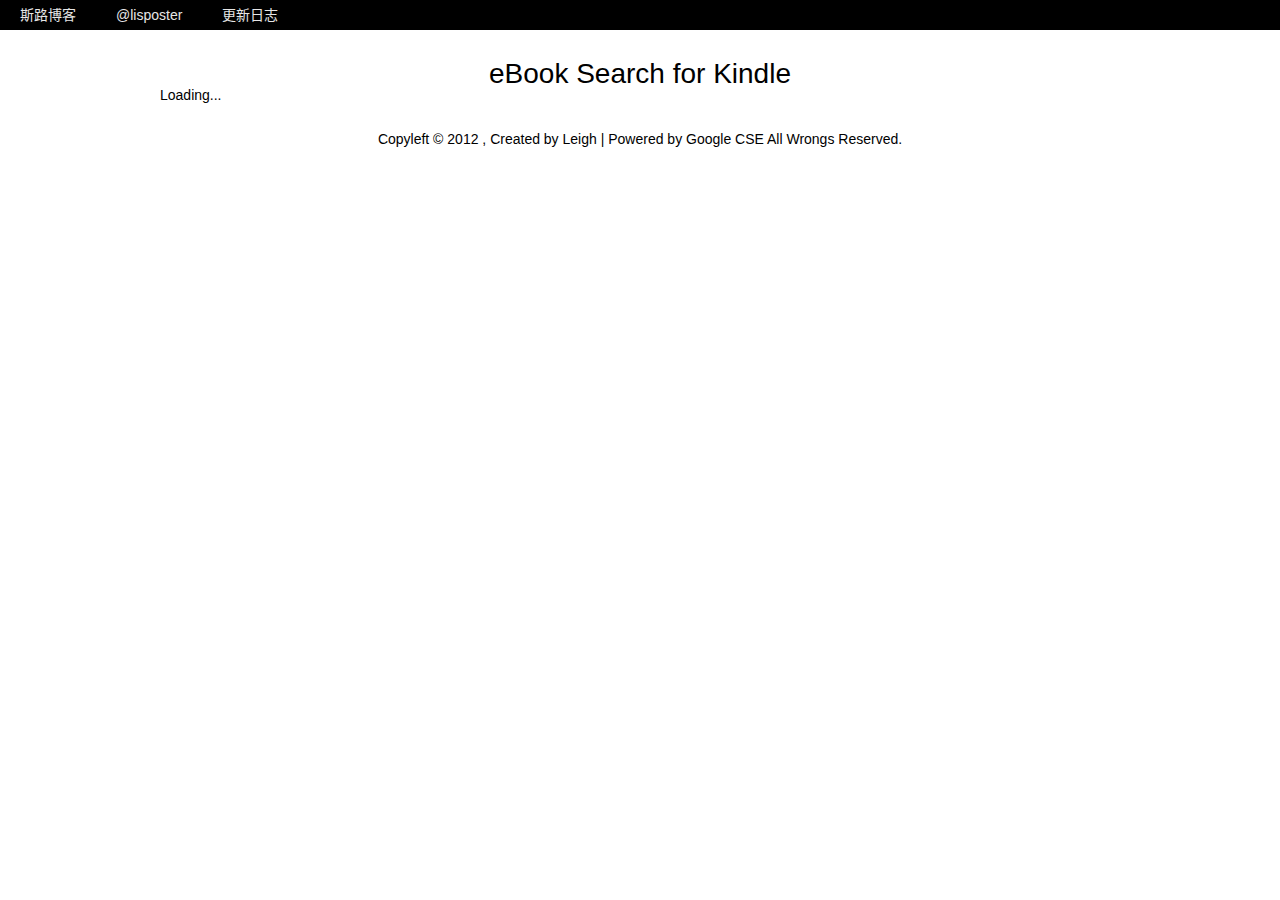
==== search.html @ 4cc51ca7 "the first" ====
<!DOCTYPE html>
<html dir="ltr" lang="zh-CN">
    <head>
        <meta charset="UTF-8" />
        <title>eBook Search for Kindle</title>
        <link rel="stylesheet" href="style.css" />
        <script src="https://www.google.com/jsapi?key=ABQIAAAASpIO2HBUdt24Cw0XiBfp_RQYKrqYpTog8g5rUnDyLzl-kdWjpBS4cFwJTnjLAjHJ-cQFM13ssqanpQ"></script>
        <script type="text/javascript">
            google.load('search', '1', {
                language : 'zh-CN'
            });
            google.setOnLoadCallback(function() {
                var customSearchControl = new google.search.CustomSearchControl('010239715896823145211:7bxlsuzq-iu');
                customSearchControl.setResultSetSize(google.search.Search.FILTERED_CSE_RESULTSET);
                customSearchControl.draw('cse');
                var match = location.search.match(/q=([^&]*)(&|$)/);
                if(match && match[1]) {
                    var search = decodeURIComponent(match[1]);
                    customSearchControl.execute(search);
                }
            });

        </script>
        <script type="text/javascript" src="script.js"></script>
        <script type="text/javascript">
            var _gaq = _gaq || [];
            _gaq.push(['_setAccount', 'UA-28207808-1']);
            _gaq.push(['_trackPageview']); (function() {
                var ga = document.createElement('script');
                ga.type = 'text/javascript';
                ga.async = true;
                ga.src = ('https:' == document.location.protocol ? 'https://ssl' : 'http://www') + '.google-analytics.com/ga.js';
                var s = document.getElementsByTagName('script')[0];
                s.parentNode.insertBefore(ga, s);
            })();

        </script>
    </head>
    <body>
        <div id="nav">
            <ul class="clearfix">
                <li><a href="http://blog.zhuli.me/" title="回到斯路博客">斯路博客</a></li>
                <li><a href="https://twitter.com/lisposter/" title="在 twitter 上联系我">@lisposter</a></li>
                <li><a href="http://kindle.silubeta.com/build" title="更新日志">更新日志</a></li>
            </ul>
        </div>
        <div id="content">
            <h1><a href="http://kindle.silubeta.com">eBook Search for Kindle</a></h1>
            <div id="cse" style="width:100%;">
                Loading...
            </div>
            <div id="footer">
                Copyleft &copy; 2012 , Created by <a href="http://zhu.li">Leigh</a> | Powered by <a href="http://www.google.com/cse">Google CSE</a> All Wrongs Reserved.
            </div>
        </div>
    </body>
</html>
---- style.css ----
/**
 * @author          Leigh Zhu
 * @version         beta 0.1
 * @create-date     2012.01.09
 * @last-update     2012.01.31
 */

/**
 * 	思雨
 * 	有情难解又相思，不若无情数雨丝。
 */
/* =Reset default browser CSS. Based on work by Eric Meyer:http://meyerweb.com/eric/tools/css/reset/index.html
-------------------------------------------------------------- */
html,body,div,span,applet,object,iframe,
h1,h2,h3,h4,h5,h6,p,blockquote,pre,
a,abbr,acronym,address,big,cite,code,
del,dfn,em,font,img,ins,kbd,q,s,samp,
small,strike,strong,sub,sup,tt,var,
b,u,i,center,
dl,dt,dd,ol,ul,li,
fieldset,form,label,legend,
table,caption,tbody,tfoot,thead,tr,th,td{background:transparent;border:0;margin:0;padding:0;vertical-align:baseline;}
body{line-height:1;}
h1,h2,h3,h4,h5,h6{clear:both;font-weight:normal;}
ol,ul{list-style:none;}
blockquote{quotes:none;}
blockquote:before,blockquote:after{content:'';content:none;}
del{text-decoration:line-through;}
/* tables still need 'cellspacing="0"' in the markup */
table{border-collapse:collapse;border-spacing:0;}
a img{border:none;}

.clearfix:after {
    content: ".";
    display: block;
    height: 0;
    clear: both;
    visibility: hidden;
}
a {
    text-decoration: none;
}
a:link,a:visited {
    color: #000;
}
a:hover{
    color: #06f;
    text-decoration: underline;
}
ul {
    list-style: none outside none;
}
body {
    font-size: 14px;
    font-family: "Comic Sans MS", Helvetica, sans-serif;
}
#nav {
    background: #000;
    
}
#nav ul li {
    float: left;
    margin: 0 20px;
}
#nav a {
    color: #e6e6e6;
    line-height: 30px;
}
#nav a:hover {
    background:#3c3c3c;
    text-decoration:none;
}
#content {
    width: 960px;
    margin: 10px auto;
}
#searchform, #footer, h1 {
    text-align: center;
}
h1 {
    margin-top:30px;
}
h1 a:link, h1 a:visited, h1 a:hover, h1 a:active {
    color: #000;
    text-decoration: none;
}
#search-input {
    width: 100%;
}
p.intro,p.attention {
    display:block;
    margin:20px;
}
p.attention {
    color: #f00;
    font-weight: bold;
}
.links {
    margin-top: 30px;
    border-top: 2px dashed #000;
    padding:10px;
}
.links-group {
    font-size:20px;

}
.category {
    margin-bottom: 20px;
}
.category ul{
    margin:10px auto 0 60px;
}
.category ul li {
    float: left;
    width: 23%;
    overflow: hidden;
    white-space: nowrap;
    line-height: 20px;
}

#footer {
    margin-top:30px;
    
}
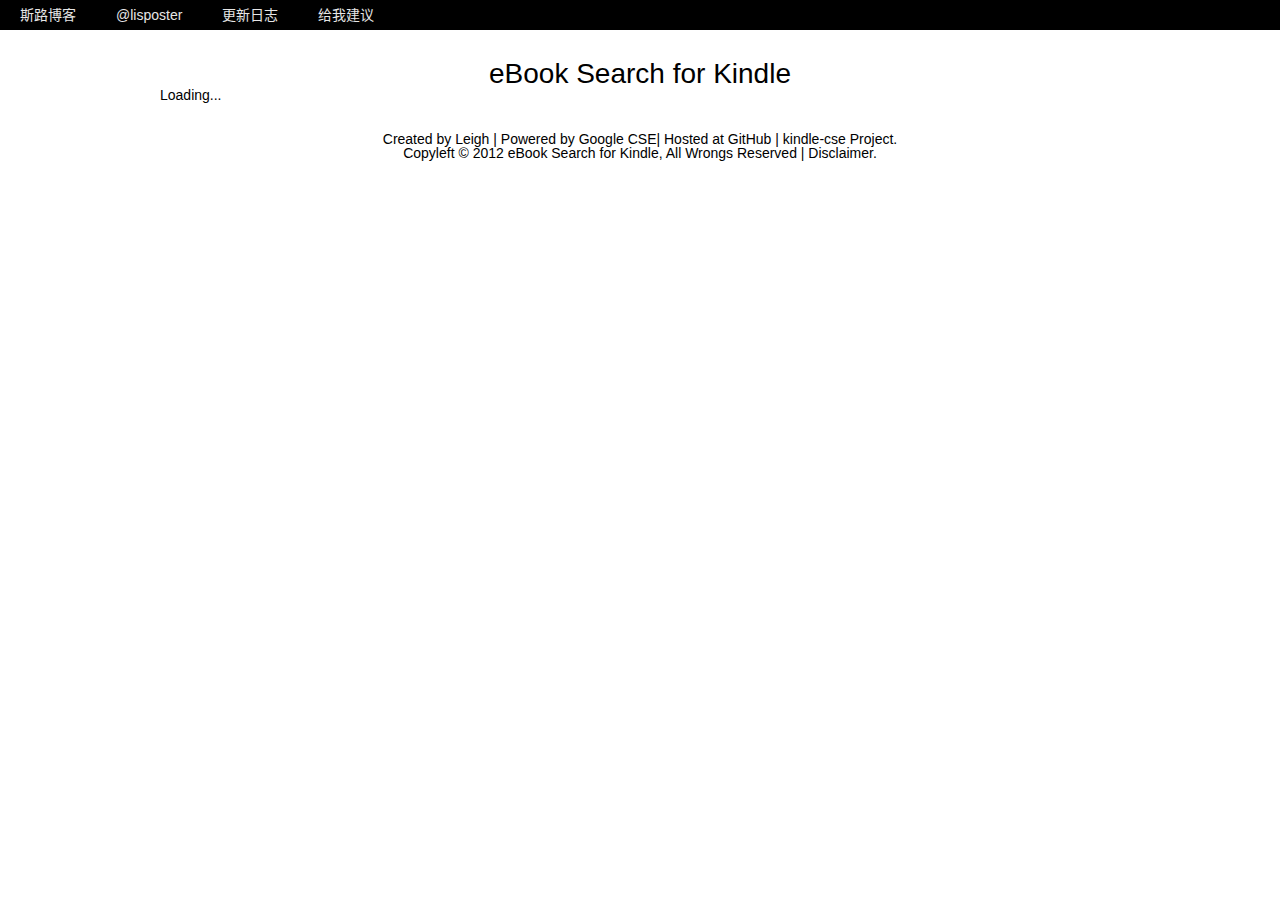
==== commit da737076: "added baidu online ime" ====
--- a/search.html
+++ b/search.html
@@ -22,10 +22,18 @@
 
         </script>
         <script type="text/javascript" src="script.js"></script>
+        <!-- Online ime from Baidu -->
+        <script type="text/javascript">
+            var bdime_option = {
+                username : "lisposter",
+            }
+        </script>
+        <script type="text/javascript" src="http://www.baidu.com/olime/bdime_open.js"></script>
         <script type="text/javascript">
             var _gaq = _gaq || [];
             _gaq.push(['_setAccount', 'UA-28207808-1']);
-            _gaq.push(['_trackPageview']); (function() {
+            _gaq.push(['_trackPageview']);
+            (function() {
                 var ga = document.createElement('script');
                 ga.type = 'text/javascript';
                 ga.async = true;
@@ -39,9 +47,10 @@
     <body>
         <div id="nav">
             <ul class="clearfix">
-                <li><a href="http://blog.zhuli.me/" title="回到斯路博客">斯路博客</a></li>
-                <li><a href="https://twitter.com/lisposter/" title="在 twitter 上联系我">@lisposter</a></li>
-                <li><a href="http://kindle.silubeta.com/build" title="更新日志">更新日志</a></li>
+                <li><a href="http://blog.zhuli.me/" title="回到斯路博客" rel="external">斯路博客</a></li>
+                <li><a href="https://twitter.com/lisposter/" title="在 twitter 上联系我" rel="external">@lisposter</a></li>
+                <li><a href="https://github.com/lisposter/kindle-cse/blob/gh-pages/build" title="更新日志" rel="external">更新日志</a></li>
+                <li><a href="http://blog.zhuli.me/2012/02/01/kindle-cse-project.html#respond" title="欢迎给我建议，推荐站点等" rel="external">给我建议</a></li>
             </ul>
         </div>
         <div id="content">
@@ -50,7 +59,12 @@
                 Loading...
             </div>
             <div id="footer">
-                Copyleft &copy; 2012 , Created by <a href="http://zhu.li">Leigh</a> | Powered by <a href="http://www.google.com/cse">Google CSE</a> All Wrongs Reserved.
+                <p>
+                    Created by <a href="http://zhu.li" title="Coded by Leigh" rel="external">Leigh</a> | Powered by <a href="http://www.google.com/cse" title="Google Custom Search" rel="external">Google CSE</a>| Hosted at <a href="http://github.com/" title="Github:Pages" rel="external">GitHub</a> | <a href="https://github.com/lisposter/kindle-cse" title="kindle-cse on GitHub" rel="external">kindle-cse Project</a>.
+                </p>
+                <p>
+                    Copyleft &copy; 2012 <a href="http://kindle.silubeta.com/" title="eBook Search for Kindle" rel="external">eBook Search for Kindle</a>, All Wrongs Reserved | <a href="tos.html" title="Disclaimer" rel="external">Disclaimer</a>.
+                </p>
             </div>
         </div>
     </body>
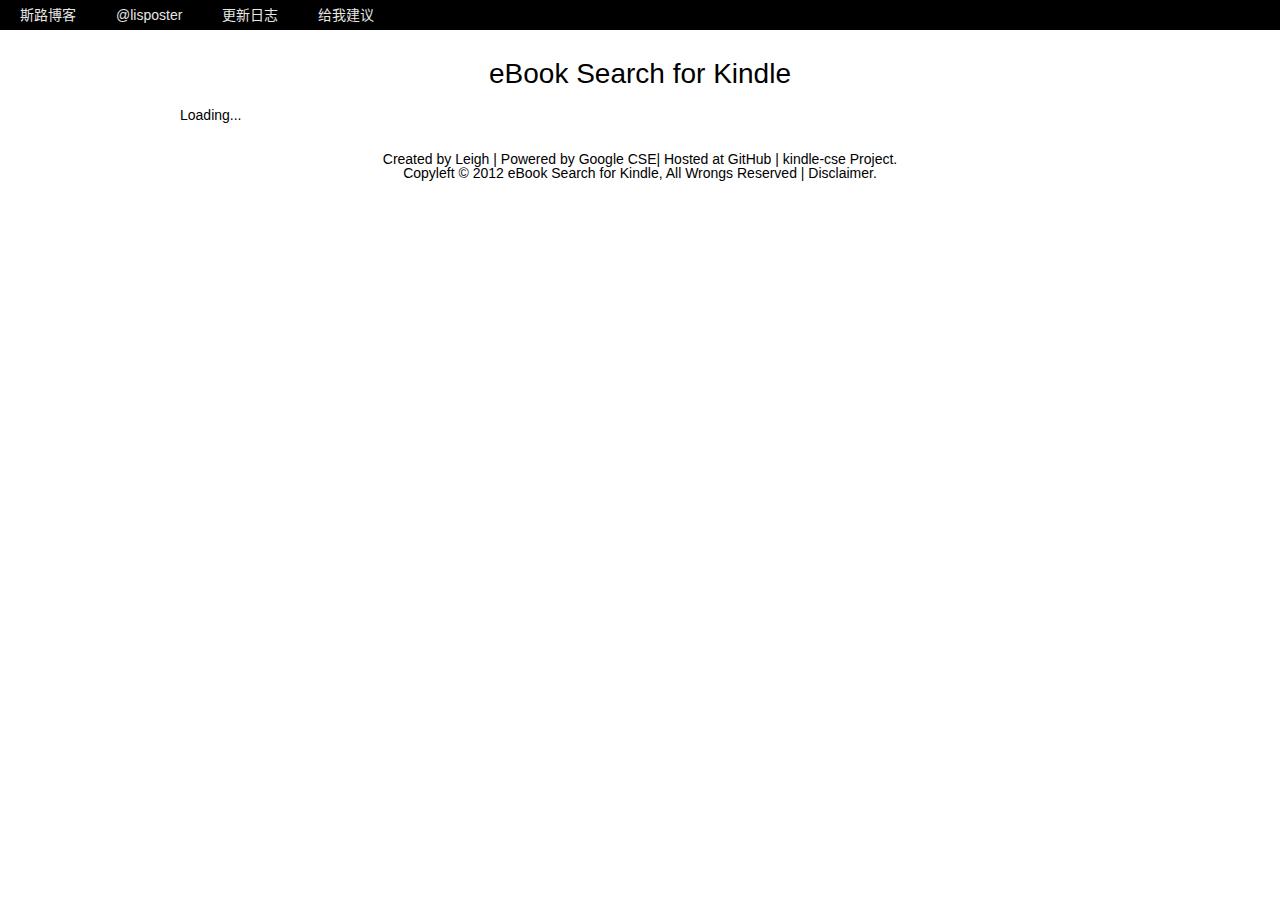
==== commit 862558b4: "add favicon,rename tos.html title" ====
--- a/search.html
+++ b/search.html
@@ -3,14 +3,18 @@
     <head>
         <meta charset="UTF-8" />
         <title>eBook Search for Kindle</title>
+        <link rel="shortcut icon" type="image/ico" href="favicon.ico" /> 
         <link rel="stylesheet" href="style.css" />
+        <!-- Google CSE -->
         <script src="https://www.google.com/jsapi?key=ABQIAAAASpIO2HBUdt24Cw0XiBfp_RQYKrqYpTog8g5rUnDyLzl-kdWjpBS4cFwJTnjLAjHJ-cQFM13ssqanpQ"></script>
         <script type="text/javascript">
             google.load('search', '1', {
-                language : 'zh-CN'
+                language : 'zh-CN',
+                style : google.loader.themes.MINIMALIST
             });
             google.setOnLoadCallback(function() {
-                var customSearchControl = new google.search.CustomSearchControl('010239715896823145211:7bxlsuzq-iu');
+                var customSearchOptions = {};
+                var customSearchControl = new google.search.CustomSearchControl('010239715896823145211:7bxlsuzq-iu', customSearchOptions);
                 customSearchControl.setResultSetSize(google.search.Search.FILTERED_CSE_RESULTSET);
                 customSearchControl.draw('cse');
                 var match = location.search.match(/q=([^&]*)(&|$)/);
@@ -18,7 +22,7 @@
                     var search = decodeURIComponent(match[1]);
                     customSearchControl.execute(search);
                 }
-            });
+            }, true);
 
         </script>
         <script type="text/javascript" src="script.js"></script>
@@ -29,6 +33,7 @@
             }
         </script>
         <script type="text/javascript" src="http://www.baidu.com/olime/bdime_open.js"></script>
+        <!-- Google Analytics script, if you want to use this code, please replace it -->
         <script type="text/javascript">
             var _gaq = _gaq || [];
             _gaq.push(['_setAccount', 'UA-28207808-1']);
@@ -56,7 +61,9 @@
         <div id="content">
             <h1><a href="http://kindle.silubeta.com">eBook Search for Kindle</a></h1>
             <div id="cse" style="width:100%;">
-                Loading...
+                <p class="intro">
+                    Loading...
+                </p>
             </div>
             <div id="footer">
                 <p>
